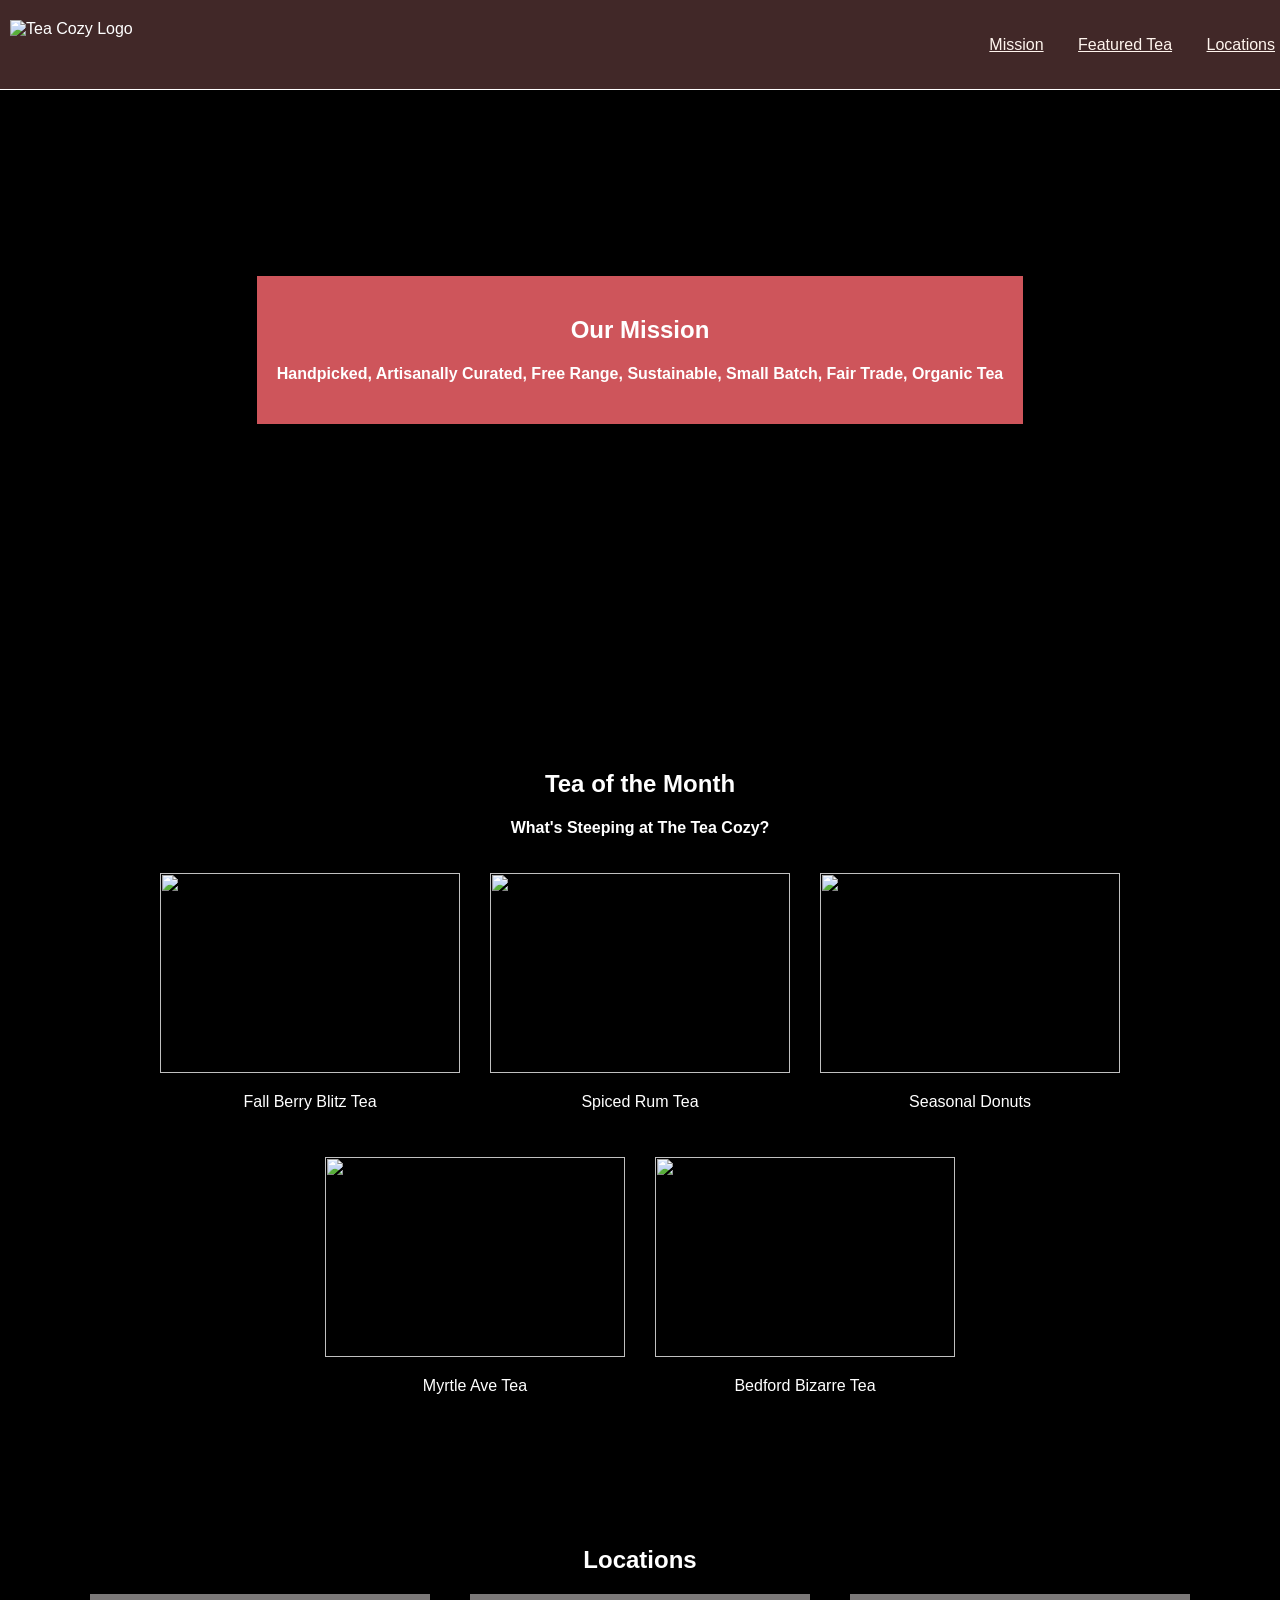
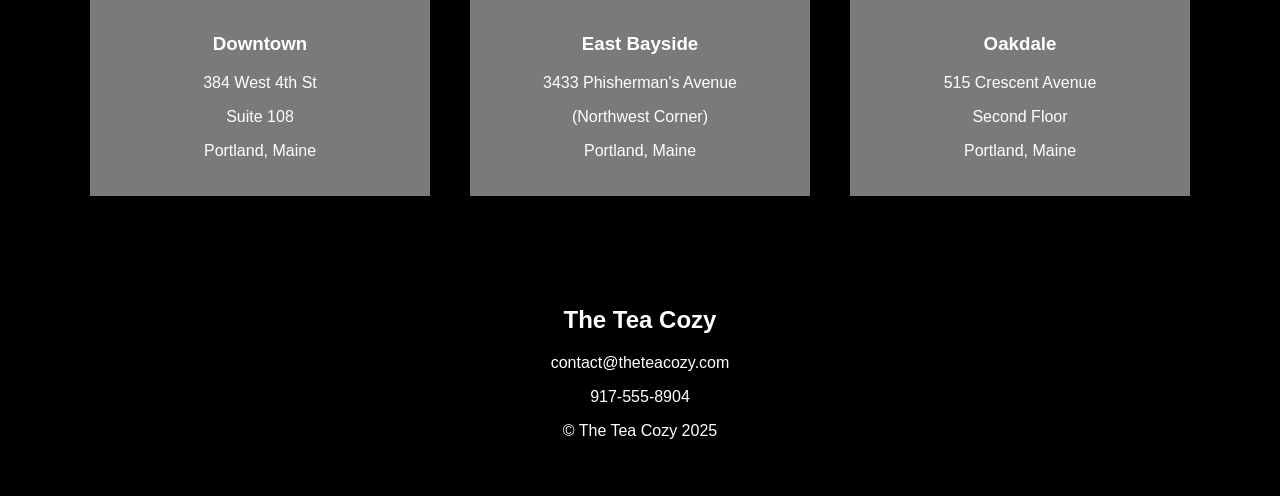
==== index3.html @ 569a2e96 "Add files via upload" ====
<!DOCTYPE html>
<html lang="en">
<head>
  <meta charset="UTF-8">
  <title>Tea Cozy</title>
  <link rel="stylesheet" href="style3.css">
</head>
<body>

  <!-- Header -->
  <header>
    <img src="images/logo.png" alt="Tea Cozy Logo">
    <nav>
      <a href="#mission">Mission</a>
      <a href="#featured">Featured Tea</a>
      <a href="#locations">Locations</a>
    </nav>
  </header>

  <!-- Mission Section -->
  <section id="mission" class="banner">
    <div class="text-box">
      <h2>Our Mission</h2>
      <h4>Handpicked, Artisanally Curated, Free Range, Sustainable, Small Batch, Fair Trade, Organic Tea</h4>
    </div>
  </section>

  <!-- Featured Tea -->
  <section id="featured">
    <h2>Tea of the Month</h2>
    <h4>What's Steeping at The Tea Cozy?</h4>

    <div class="tea-container">
      <div class="tea-item">
        <img src="images/berry-blitz.png">
        <p>Fall Berry Blitz Tea</p>
      </div>

      <div class="tea-item">
        <img src="images/spiced-rum.png">
        <p>Spiced Rum Tea</p>
      </div>

      <div class="tea-item">
        <img src="images/donut.png">
        <p>Seasonal Donuts</p>
      </div>

      <div class="tea-item">
        <img src="images/myrtle-ave.png">
        <p>Myrtle Ave Tea</p>
      </div>

      <div class="tea-item">
        <img src="images/bedford-bizarre.png">
        <p>Bedford Bizarre Tea</p>
      </div>
    </div>
  </section>

  <!-- Locations -->
  <section id="locations">
    <h2>Locations</h2>

    <div class="location-container">
      <div class="location-box">
        <h3>Downtown</h3>
        <p>384 West 4th St</p>
        <p>Suite 108</p>
        <p>Portland, Maine</p>
      </div>

      <div class="location-box">
        <h3>East Bayside</h3>
        <p>3433 Phisherman's Avenue</p>
        <p>(Northwest Corner)</p>
        <p>Portland, Maine</p>
      </div>

      <div class="location-box">
        <h3>Oakdale</h3>
        <p>515 Crescent Avenue</p>
        <p>Second Floor</p>
        <p>Portland, Maine</p>
      </div>
    </div>
  </section>

  <!-- Footer -->
  <footer>
    <h2>The Tea Cozy</h2>
    <p>contact@theteacozy.com</p>
    <p>917-555-8904</p>
    <p>© The Tea Cozy 2025</p>
  </footer>

</body>
</html>
---- style3.css ----
body {
  margin: 0;
  font-family: Helvetica, Arial, sans-serif;
  background-color: rgb(0, 0, 0);
  color: rgb(255, 255, 255);
  text-align: center;
}

header {
  display: flex;
  justify-content: space-between;
  align-items: center;
  padding: 10px;
  height: 69px;
  border-bottom: 1px solid rgb(255, 255, 255);
  position: fixed;
  width: 100%;
  background-color: rgb(65, 40, 40);
  z-index: 1;
}

header img {
  height: 50px;
}

nav a {
  color: seashell;
  margin: 0 15px;
  text-decoration: underline;
}

.banner {
  background-image: url('images/background.png');
  height: 700px;
  display: flex;
  align-items: center;
  justify-content: center;
}

.text-box {
  background-color: rgb(206, 85, 91);
  padding: 20px;
}

#featured {
  padding: 50px 20px;
}

.tea-container {
  display: flex;
  flex-wrap: wrap;
  justify-content: center;
}

.tea-item {
  margin: 15px;
}

.tea-item img {
  height: 200px;
  width: 300px;
}

#locations {
  background-image: url('images/locations.png');
  padding: 50px;
}

.location-container {
  display: flex;
  justify-content: center;
  gap: 40px;
}

.location-box {
  background-color: rgb(124, 121, 121);
  padding: 20px;
  width: 300px;
}

footer {
  padding: 40px;
}
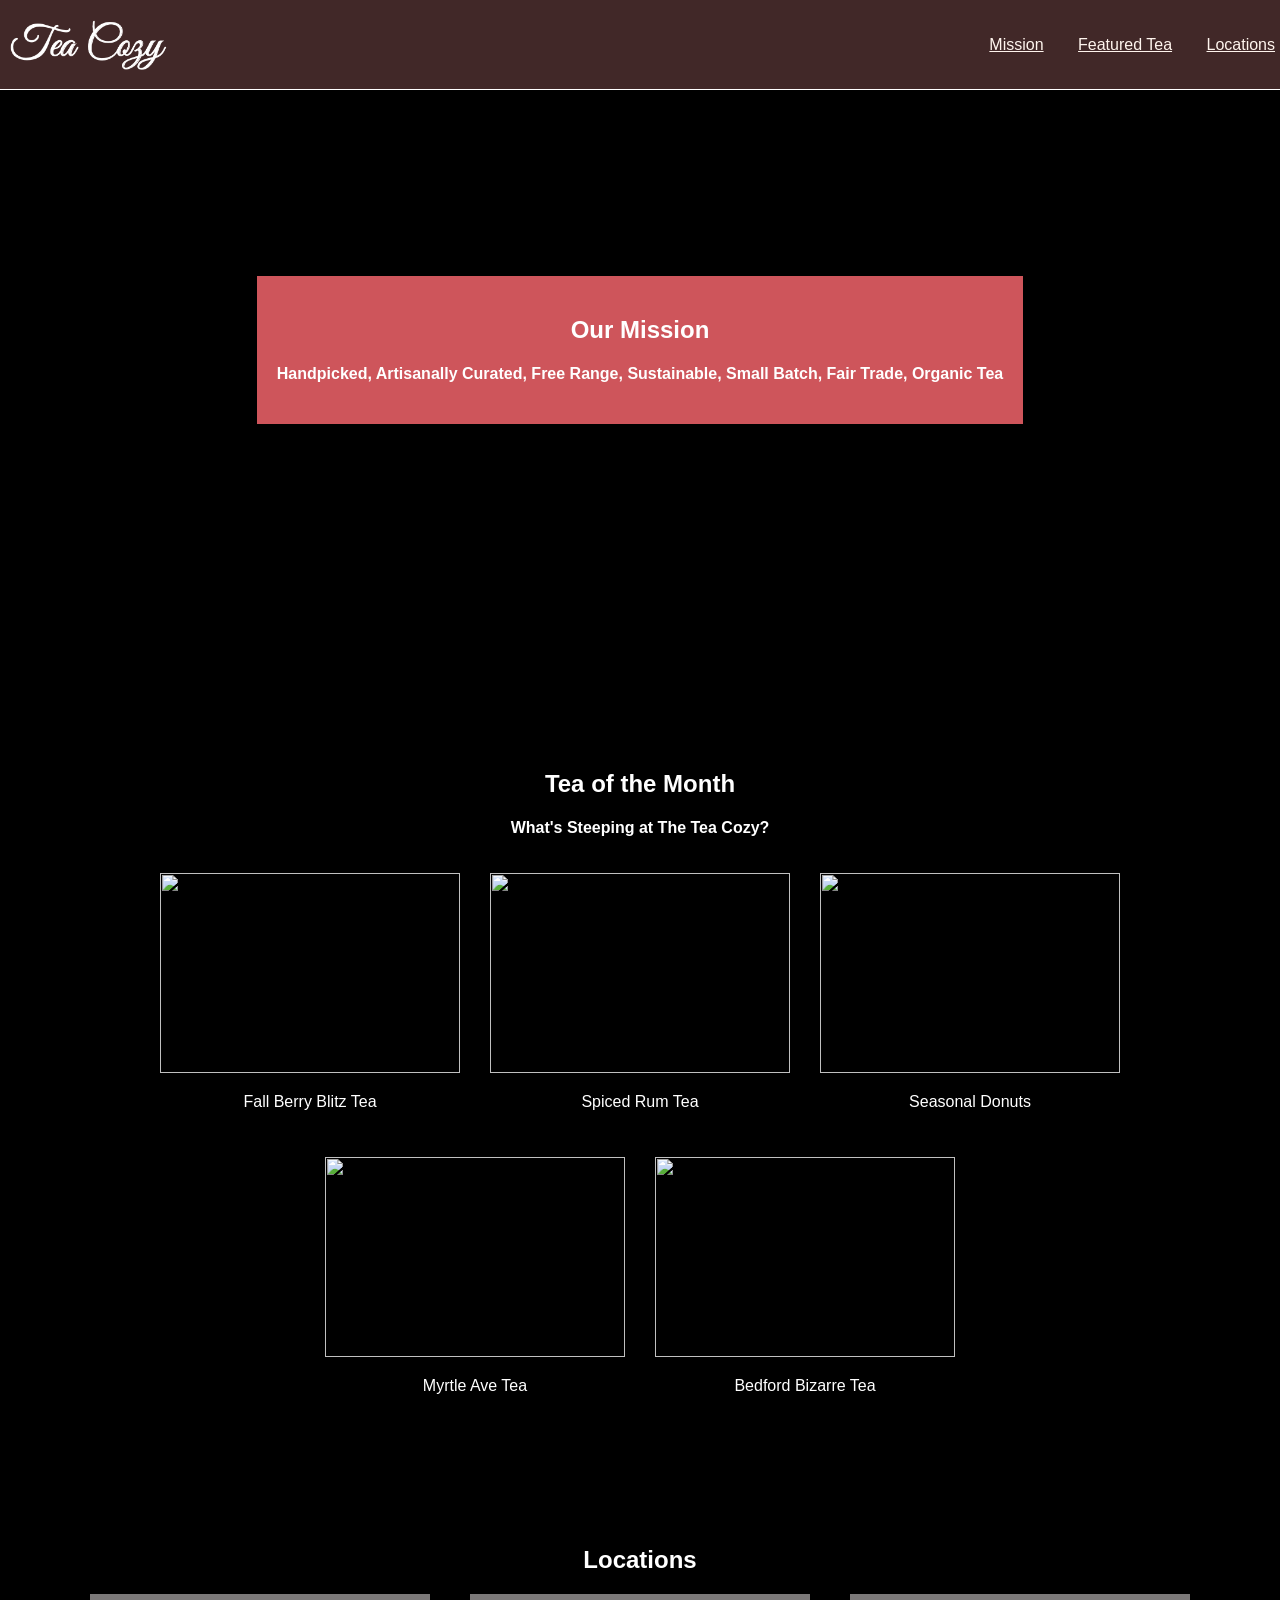
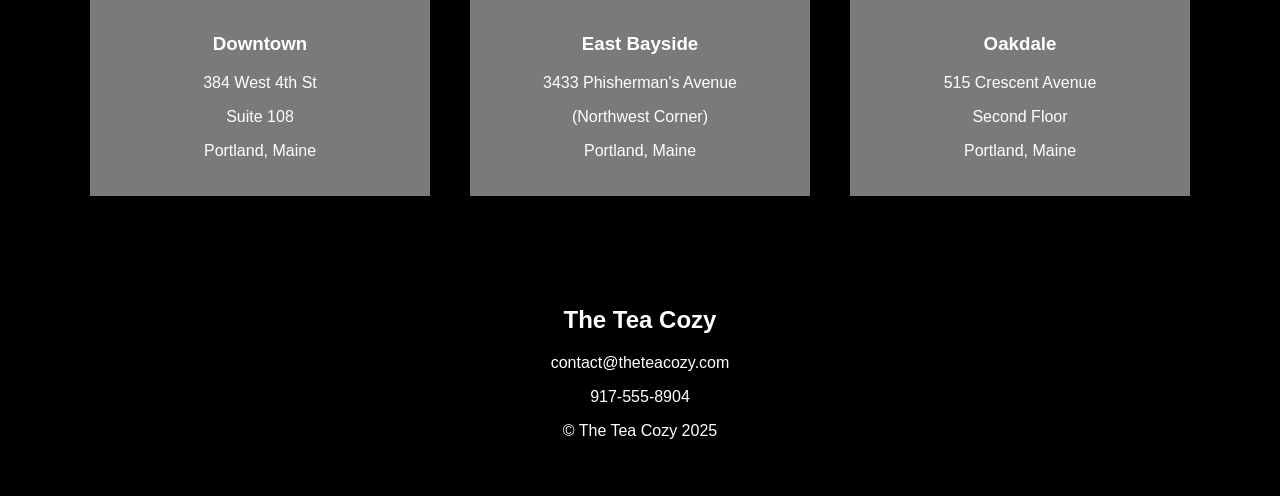
==== commit c9919b50: "index3.html" ====
--- a/index3.html
+++ b/index3.html
@@ -9,7 +9,7 @@
 
   <!-- Header -->
   <header>
-    <img src="images/logo.png" alt="Tea Cozy Logo">
+    <img src="I1.png" alt="Tea Cozy Logo">
     <nav>
       <a href="#mission">Mission</a>
       <a href="#featured">Featured Tea</a>
@@ -95,4 +95,4 @@
   </footer>
 
 </body>
-</html>+</html>
